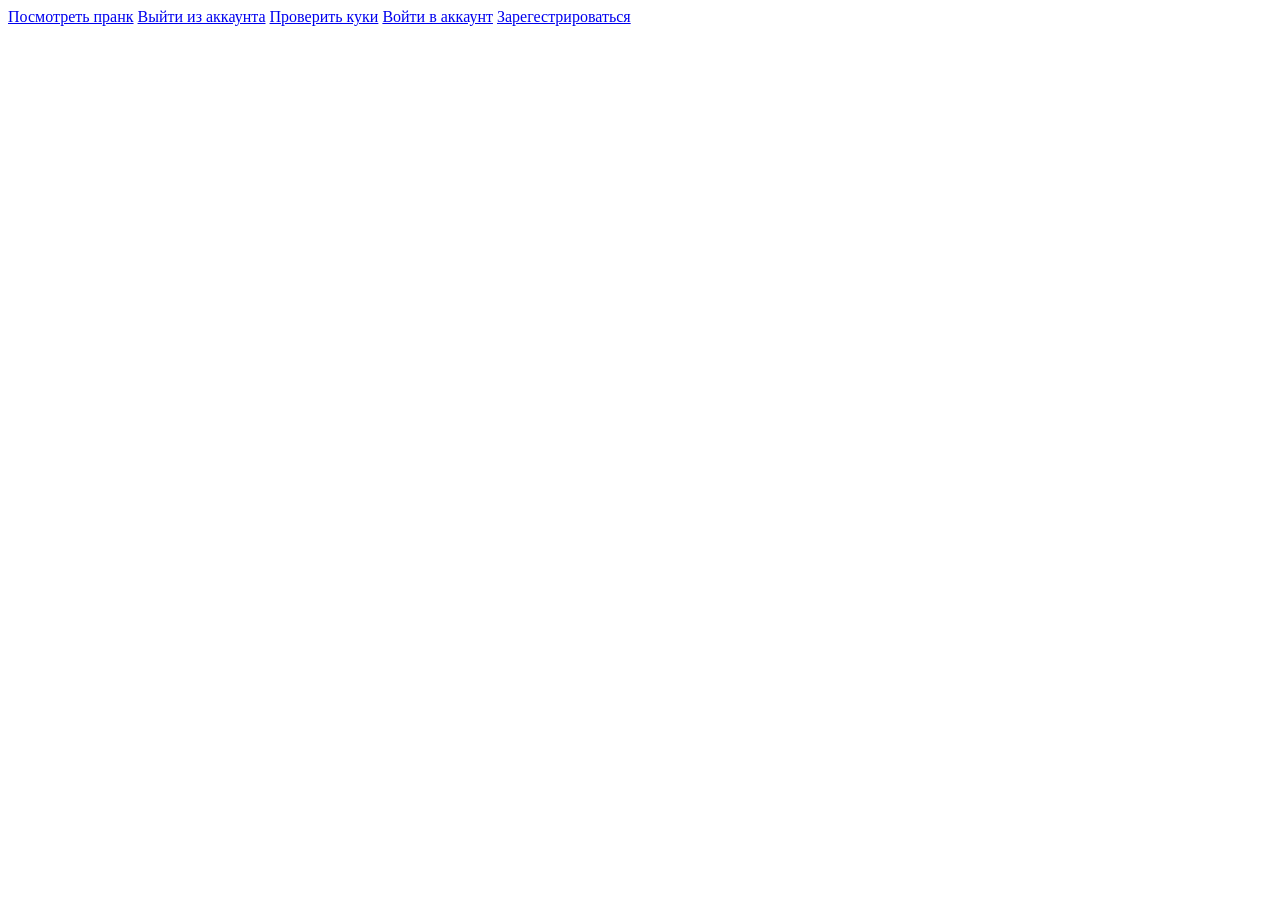
==== html/index.html @ 551dddf0 "Регистрация и автоизация" ====
<!DOCTYPE html>
<html lang="en">
<head>
    <meta charset="UTF-8">
    <meta http-equiv="X-UA-Compatible" content="IE=edge">
    <meta name="viewport" content="width=device-width, initial-scale=1.0">
    <title>Саламчик</title>
</head>
<body>
    <a href="/rickroll">Посмотреть пранк</a>
    <a href="/reset">Выйти из аккаунта</a>
    <a href="/check">Проверить куки</a>
    <a href="/login">Войти в аккаунт</a>
    <a href="/register">Зарегестрироваться</a>
</body>
</html>
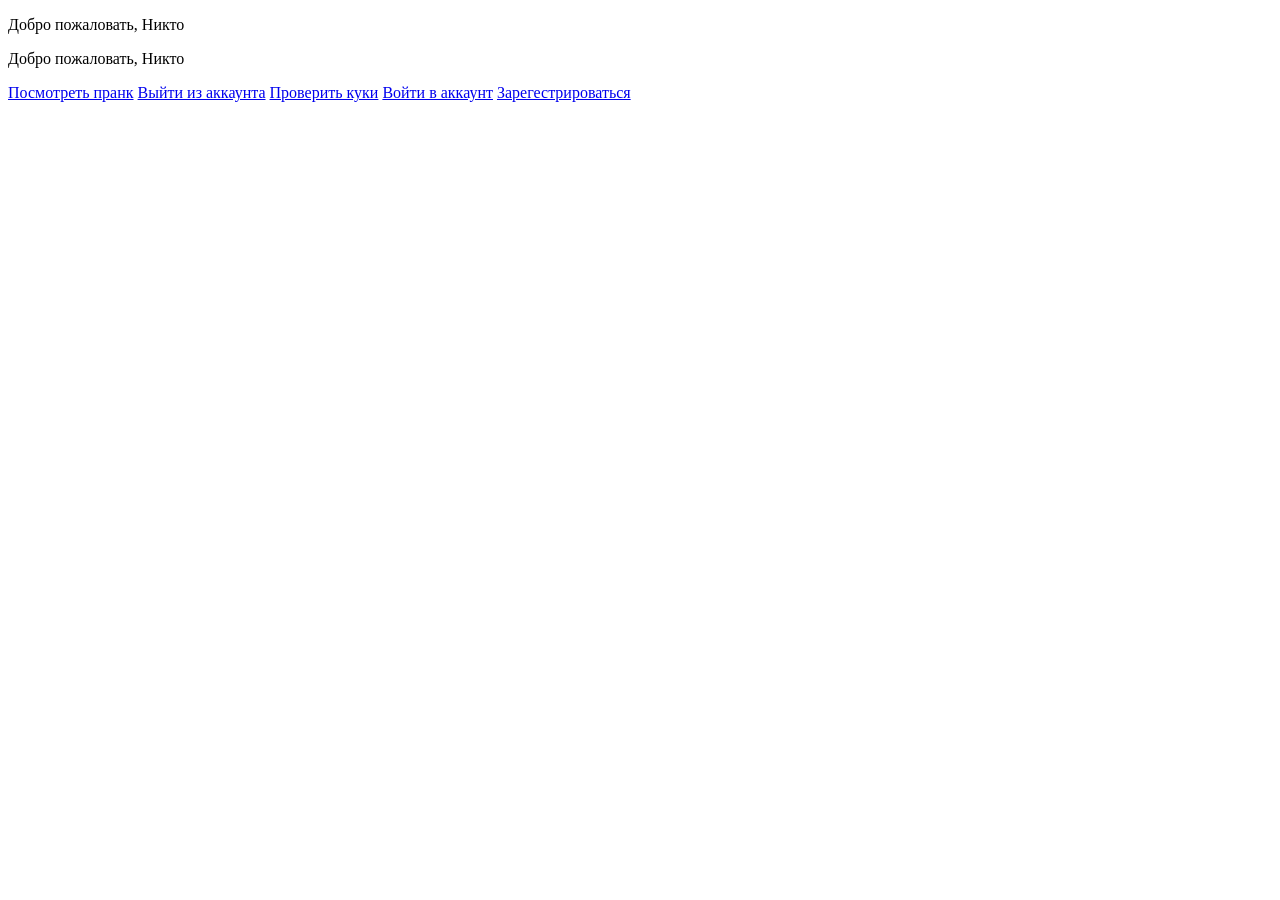
==== commit c07370fd: "123" ====
--- a/html/index.html
+++ b/html/index.html
@@ -6,7 +6,18 @@
     <meta name="viewport" content="width=device-width, initial-scale=1.0">
     <title>Саламчик</title>
 </head>
+<script>
+    async function Check() {
+            const response = await fetch('/getUserLogin');
+            const data = await response.json();
+            document.getElementById('username').textContent = data.Username;
+            document.getElementById('password').textContent = data.Password;
+        }
+    document.addEventListener('DOMContentLoaded', Check);
+</script>
 <body>
+    <p>Добро пожаловать, <span id="username">Никто</span></p>
+    <p>Добро пожаловать, <span id="password">Никто</span></p>
     <a href="/rickroll">Посмотреть пранк</a>
     <a href="/reset">Выйти из аккаунта</a>
     <a href="/check">Проверить куки</a>
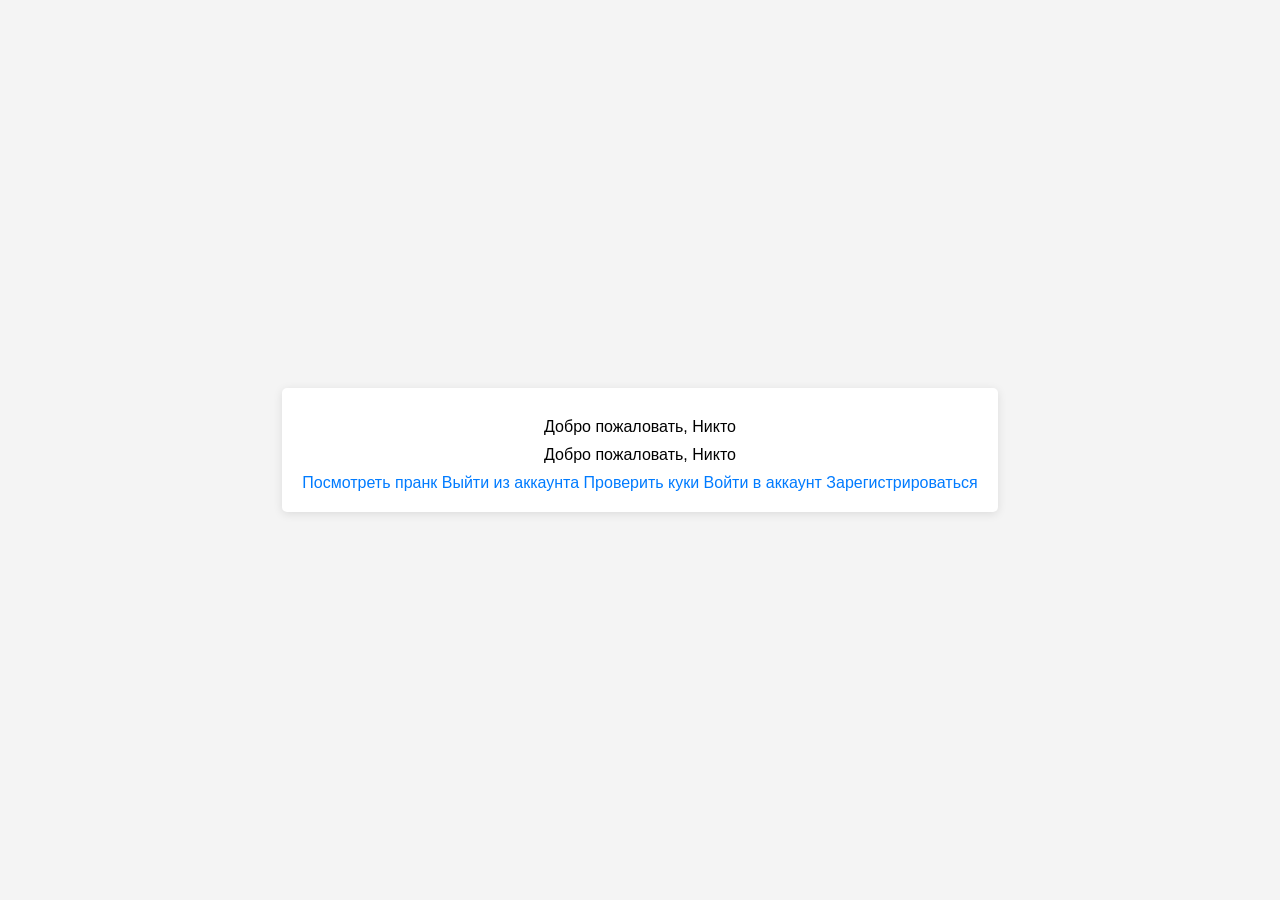
==== commit 33f9ba63: "css" ====
--- a/html/index.html
+++ b/html/index.html
@@ -5,23 +5,64 @@
     <meta http-equiv="X-UA-Compatible" content="IE=edge">
     <meta name="viewport" content="width=device-width, initial-scale=1.0">
     <title>Саламчик</title>
+    <style>
+        body {
+            font-family: Arial, sans-serif;
+            margin: 0;
+            padding: 0;
+            background-color: #f4f4f4;
+            display: flex;
+            flex-direction: column;
+            justify-content: center;
+            align-items: center;
+            height: 100vh;
+        }
+
+        .welcome-container {
+            background-color: white;
+            padding: 20px;
+            border-radius: 5px;
+            box-shadow: 0px 2px 10px rgba(0, 0, 0, 0.1);
+            text-align: center;
+        }
+
+        .welcome-container p {
+            margin: 10px 0;
+        }
+
+        .welcome-container a {
+            margin: 10px 0;
+            color: #007bff;
+            text-decoration: none;
+        }
+
+        .welcome-container a:hover {
+            text-decoration: underline;
+        }
+    </style>
 </head>
 <script>
     async function Check() {
+        try {
             const response = await fetch('/getUserLogin');
             const data = await response.json();
             document.getElementById('username').textContent = data.Username;
             document.getElementById('password').textContent = data.Password;
+        } catch (error) {
+            console.error(error);
         }
+    }
     document.addEventListener('DOMContentLoaded', Check);
 </script>
 <body>
-    <p>Добро пожаловать, <span id="username">Никто</span></p>
-    <p>Добро пожаловать, <span id="password">Никто</span></p>
-    <a href="/rickroll">Посмотреть пранк</a>
-    <a href="/reset">Выйти из аккаунта</a>
-    <a href="/check">Проверить куки</a>
-    <a href="/login">Войти в аккаунт</a>
-    <a href="/register">Зарегестрироваться</a>
+    <div class="welcome-container">
+        <p>Добро пожаловать, <span id="username">Никто</span></p>
+        <p>Добро пожаловать, <span id="password">Никто</span></p>
+        <a href="/rickroll">Посмотреть пранк</a>
+        <a href="/reset">Выйти из аккаунта</a>
+        <a href="/check">Проверить куки</a>
+        <a href="/login">Войти в аккаунт</a>
+        <a href="/register">Зарегистрироваться</a>
+    </div>
 </body>
 </html>
